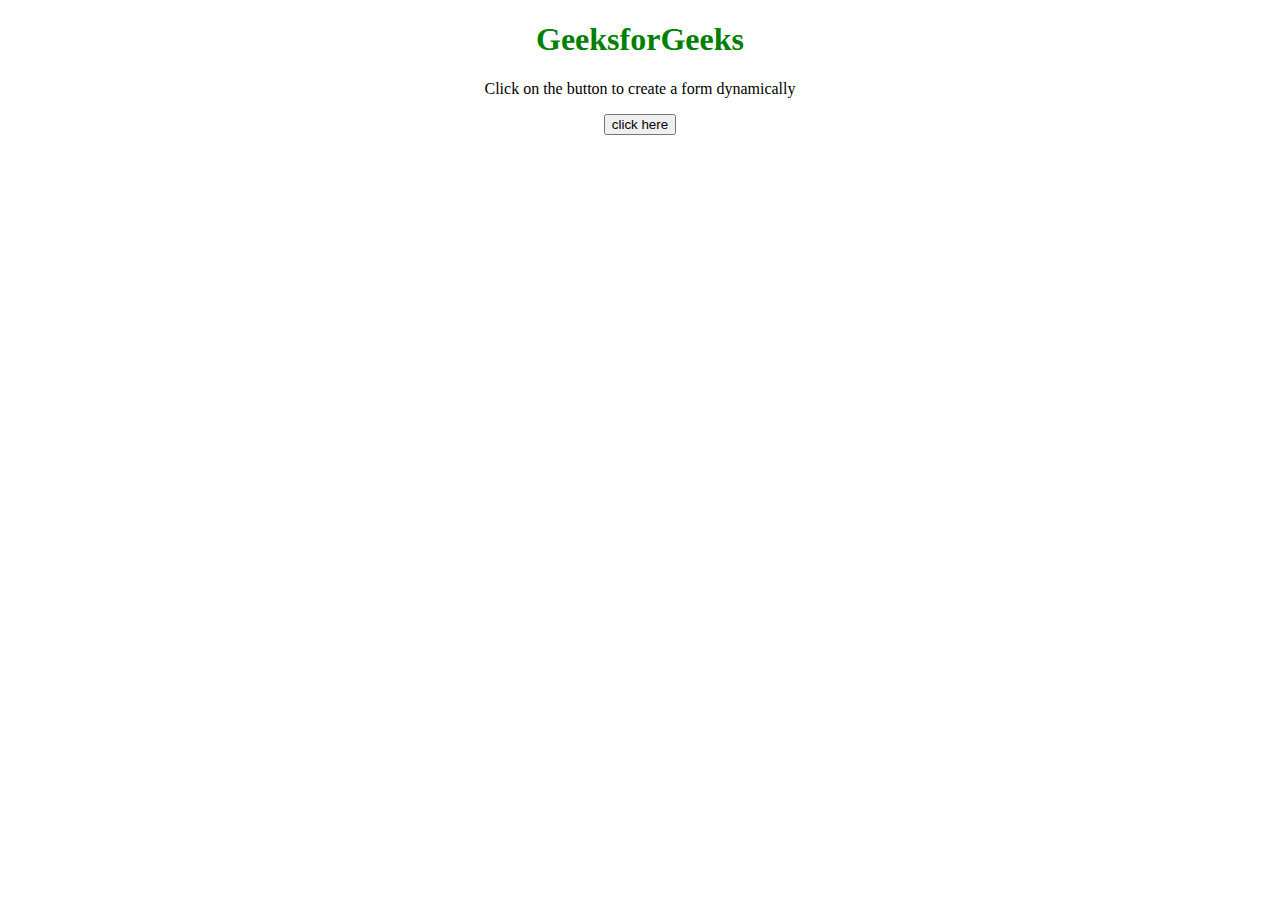
==== buttonform.html @ 0ea96060 "Create buttonform.html" ====
<!DOCTYPE html>
<html>
	<head>
		<title>
			Create a Form Dynamically with
			the JavaScript
		</title>
	</head>
	<body style="text-align: center;">
		<h1 style="color: green;">
			GeeksforGeeks
		</h1>
		<p>
		Click on the button to create
		a form dynamically
		</p>
		<button onClick="GFG_Fun()">
			click here
		</button>
		<p id="GFG_DOWN"></p>
<script>
	var down = document.getElementById("GFG_DOWN");
		
	// Create a break line element
	var br = document.createElement("br");
	function GFG_Fun() {
			
	// Create a form dynamically
	var form = document.createElement("form");
	form.setAttribute("method", "post");
	form.setAttribute("action", "submit.php");

	// Create an input element for Full Name
	var FN = document.createElement("input");
	FN.setAttribute("type", "text");
	FN.setAttribute("name", "FullName");
	FN.setAttribute("placeholder", "Full Name");

	// Create an input element for date of birth
	var DOB = document.createElement("input");
	DOB.setAttribute("type", "text");
	DOB.setAttribute("name", "dob");
	DOB.setAttribute("placeholder", "DOB");

	// Create an input element for emailID
	var EID = document.createElement("input");
	EID.setAttribute("type", "text");
	EID.setAttribute("name", "emailID");
	EID.setAttribute("placeholder", "E-Mail ID");

	// Create an input element for password
	var PWD = document.createElement("input");
	PWD.setAttribute("type", "password");
	PWD.setAttribute("name", "password");
	PWD.setAttribute("placeholder", "Password");

	// Create an input element for retype-password
	var RPWD = document.createElement("input");
	RPWD.setAttribute("type", "password");
	RPWD.setAttribute("name", "reTypePassword");
	RPWD.setAttribute("placeholder", "ReEnter Password");

				// create a submit button
				var s = document.createElement("input");
				s.setAttribute("type", "submit");
				s.setAttribute("value", "Submit");
				
				// Append the full name input to the form
				form.appendChild(FN);
				
				// Inserting a line break
				form.appendChild(br.cloneNode());
				
				// Append the DOB to the form
				form.appendChild(DOB);
				form.appendChild(br.cloneNode());
				
				// Append the emailID to the form
				form.appendChild(EID);
				form.appendChild(br.cloneNode());
				
				// Append the Password to the form
				form.appendChild(PWD);
				form.appendChild(br.cloneNode());
				
				// Append the ReEnterPassword to the form
				form.appendChild(RPWD);
				form.appendChild(br.cloneNode());
				
				// Append the submit button to the form
				form.appendChild(s);

				document.getElementsByTagName("body")[0]
			.appendChild(form);
			}
		</script>
	</body>
</html>
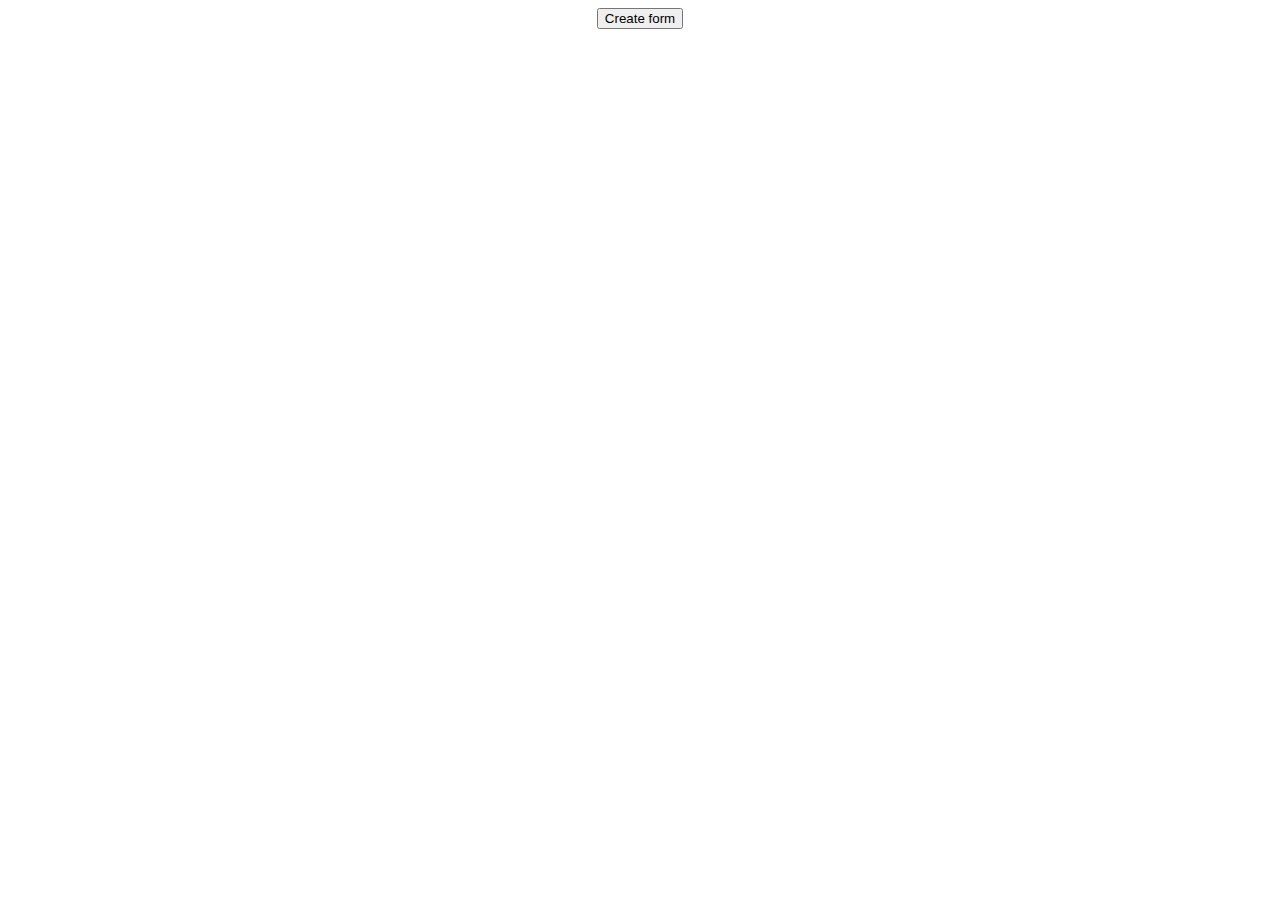
==== commit 5000669e: "Update buttonform.html" ====
--- a/buttonform.html
+++ b/buttonform.html
@@ -6,93 +6,33 @@
 			the JavaScript
 		</title>
 	</head>
-	<body style="text-align: center;">
-		<h1 style="color: green;">
-			GeeksforGeeks
-		</h1>
-		<p>
-		Click on the button to create
-		a form dynamically
-		</p>
-		<button onClick="GFG_Fun()">
-			click here
-		</button>
-		<p id="GFG_DOWN"></p>
+<body style="text-align: center;">
+<button onclick="generateForm()">Create form</button>
 <script>
-	var down = document.getElementById("GFG_DOWN");
-		
-	// Create a break line element
-	var br = document.createElement("br");
-	function GFG_Fun() {
-			
-	// Create a form dynamically
-	var form = document.createElement("form");
-	form.setAttribute("method", "post");
-	form.setAttribute("action", "submit.php");
+function generateForm() {
 
-	// Create an input element for Full Name
-	var FN = document.createElement("input");
-	FN.setAttribute("type", "text");
-	FN.setAttribute("name", "FullName");
-	FN.setAttribute("placeholder", "Full Name");
+  var f = document.createElement("form");
+  f.setAttribute('method', "post");
+  f.setAttribute('action', "action.php");
 
-	// Create an input element for date of birth
-	var DOB = document.createElement("input");
-	DOB.setAttribute("type", "text");
-	DOB.setAttribute("name", "dob");
-	DOB.setAttribute("placeholder", "DOB");
+  var i = document.createElement("input"); //input element, text
+  i.setAttribute('type', "email");
+  i.setAttribute('name', "email");
+  i.setAttribute('id', "email");
 
-	// Create an input element for emailID
-	var EID = document.createElement("input");
-	EID.setAttribute("type", "text");
-	EID.setAttribute("name", "emailID");
-	EID.setAttribute("placeholder", "E-Mail ID");
+  var s = document.createElement("input");
 
-	// Create an input element for password
-	var PWD = document.createElement("input");
-	PWD.setAttribute("type", "password");
-	PWD.setAttribute("name", "password");
-	PWD.setAttribute("placeholder", "Password");
+  s.setAttribute('type', "submit");
+  s.setAttribute('value', "submit");
+  s.setAttribute('name', "submit");
 
-	// Create an input element for retype-password
-	var RPWD = document.createElement("input");
-	RPWD.setAttribute("type", "password");
-	RPWD.setAttribute("name", "reTypePassword");
-	RPWD.setAttribute("placeholder", "ReEnter Password");
+  f.appendChild(i);
+  f.appendChild(s);
 
-				// create a submit button
-				var s = document.createElement("input");
-				s.setAttribute("type", "submit");
-				s.setAttribute("value", "Submit");
-				
-				// Append the full name input to the form
-				form.appendChild(FN);
-				
-				// Inserting a line break
-				form.appendChild(br.cloneNode());
-				
-				// Append the DOB to the form
-				form.appendChild(DOB);
-				form.appendChild(br.cloneNode());
-				
-				// Append the emailID to the form
-				form.appendChild(EID);
-				form.appendChild(br.cloneNode());
-				
-				// Append the Password to the form
-				form.appendChild(PWD);
-				form.appendChild(br.cloneNode());
-				
-				// Append the ReEnterPassword to the form
-				form.appendChild(RPWD);
-				form.appendChild(br.cloneNode());
-				
-				// Append the submit button to the form
-				form.appendChild(s);
+  document.getElementsByTagName('body')[0].appendChild(f);
 
-				document.getElementsByTagName("body")[0]
-			.appendChild(form);
-			}
-		</script>
-	</body>
+}
+</script>
+
+</body>
 </html>
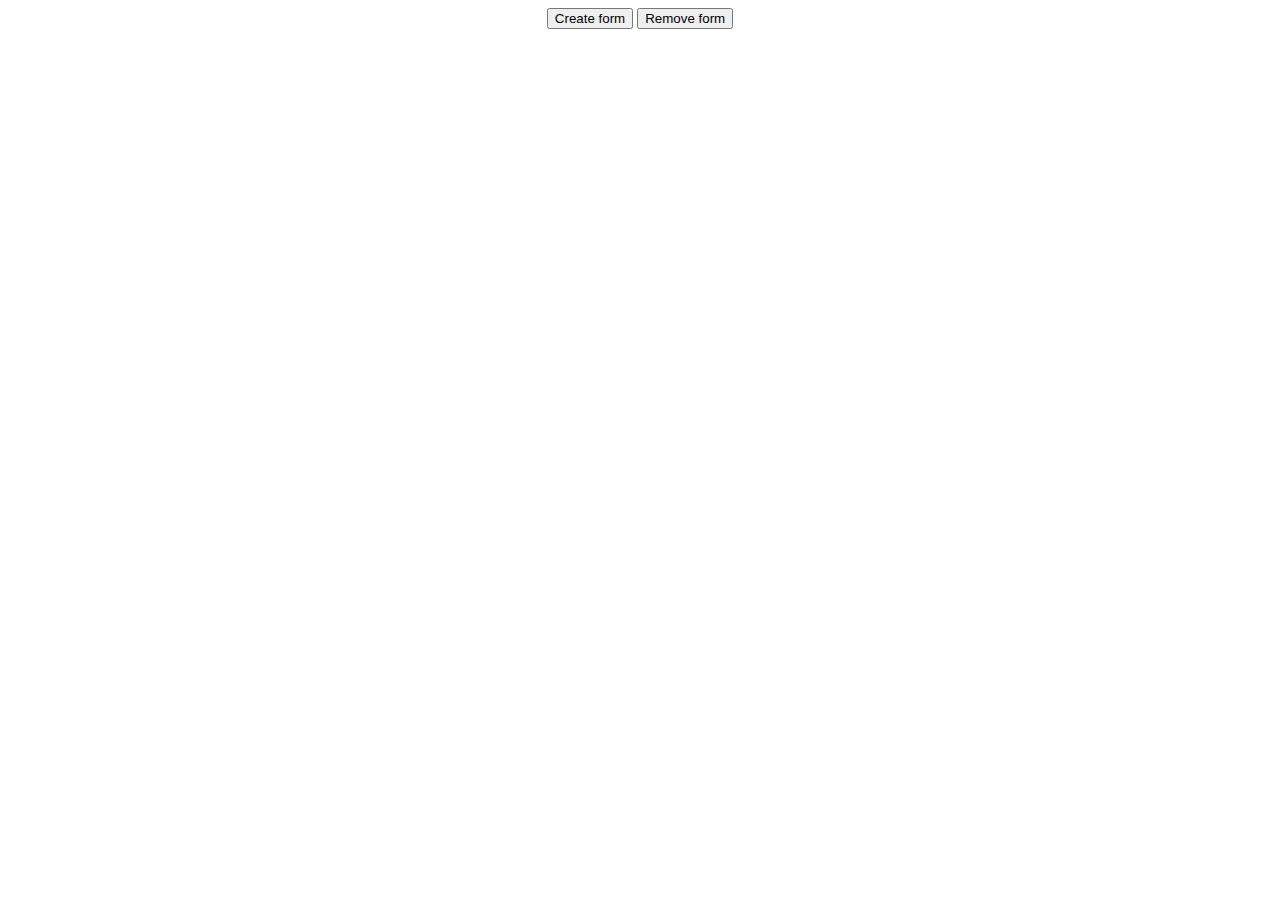
==== commit 4eec8321: "Update buttonform.html" ====
--- a/buttonform.html
+++ b/buttonform.html
@@ -8,6 +8,7 @@
 	</head>
 <body style="text-align: center;">
 <button onclick="generateForm()">Create form</button>
+<button onclick="removeForm()">Remove form</button>
 <script>
 function generateForm() {
 
@@ -21,7 +22,6 @@
   i.setAttribute('id', "email");
 
   var s = document.createElement("input");
-
   s.setAttribute('type', "submit");
   s.setAttribute('value', "submit");
   s.setAttribute('name', "submit");
@@ -32,6 +32,10 @@
   document.getElementsByTagName('body')[0].appendChild(f);
 
 }
+function removeForm(){
+    var f = document.getElementsByTagName('form')[0];
+    document.getElementsByTagName('body')[0].removeChild(f);
+}
 </script>
 
 </body>
